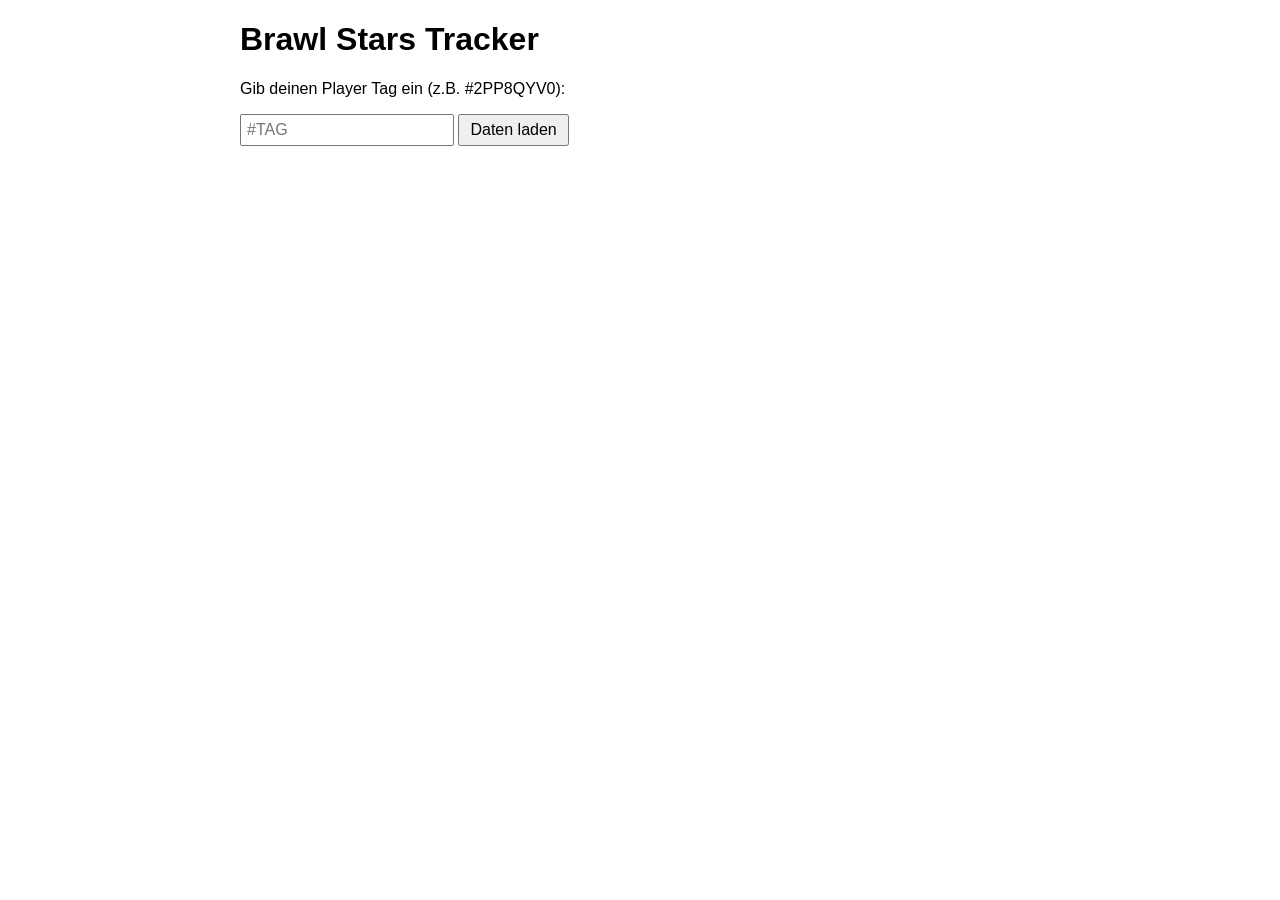
==== index.html @ c9ee8e2c "Add files via upload" ====
<!DOCTYPE html>
<html lang="de">
<head>
  <meta charset="UTF-8">
  <meta name="viewport" content="width=device-width, initial-scale=1.0">
  <title>Brawl Stars Tracker</title>
  <link rel="stylesheet" href="style.css">
</head>
<body>
  <h1>Brawl Stars Tracker</h1>
  <p>Gib deinen Player Tag ein (z.B. #2PP8QYV0):</p>
  <input type="text" id="playerTag" placeholder="#TAG">
  <button id="fetchBtn">Daten laden</button>

  <div id="profile"></div>
  <div id="matches"></div>

  <script src="main.js"></script>
</body>
</html>
---- style.css ----
body {
  font-family: Arial, sans-serif;
  max-width: 800px;
  margin: 20px auto;
  padding: 0 10px;
}

input {
  padding: 5px;
  font-size: 16px;
}

button {
  padding: 5px 10px;
  font-size: 16px;
  cursor: pointer;
}

#matches {
  margin-top: 20px;
}

.match {
  border-bottom: 1px solid #ccc;
  padding: 5px 0;
}
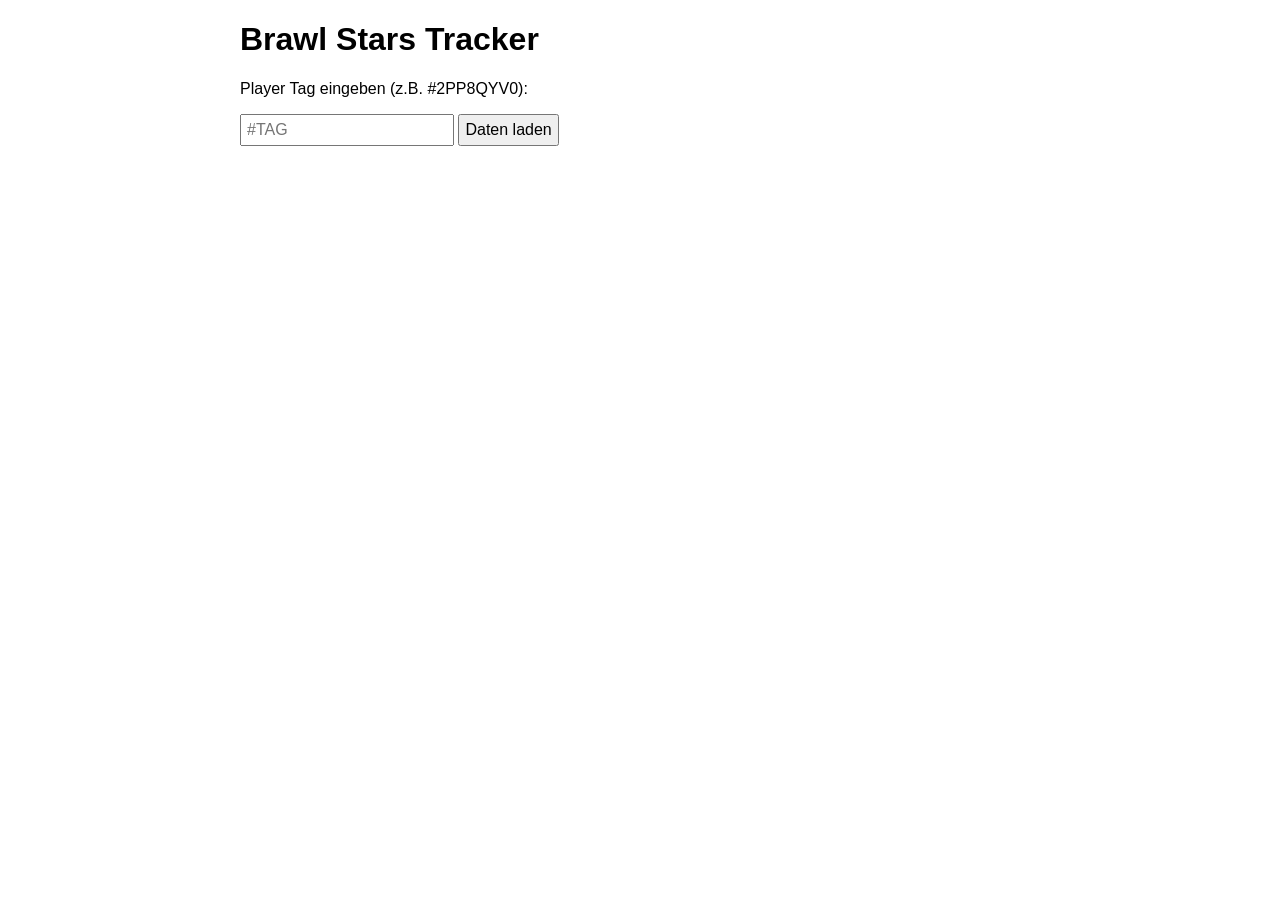
==== commit e32f1328: "Add files via upload" ====
--- a/index.html
+++ b/index.html
@@ -1,20 +1,20 @@
 <!DOCTYPE html>
 <html lang="de">
 <head>
-  <meta charset="UTF-8">
-  <meta name="viewport" content="width=device-width, initial-scale=1.0">
-  <title>Brawl Stars Tracker</title>
-  <link rel="stylesheet" href="style.css">
+<meta charset="UTF-8">
+<meta name="viewport" content="width=device-width, initial-scale=1.0">
+<title>Brawl Stars Tracker</title>
+<link rel="stylesheet" href="style.css">
 </head>
 <body>
-  <h1>Brawl Stars Tracker</h1>
-  <p>Gib deinen Player Tag ein (z.B. #2PP8QYV0):</p>
-  <input type="text" id="playerTag" placeholder="#TAG">
-  <button id="fetchBtn">Daten laden</button>
+<h1>Brawl Stars Tracker</h1>
+<p>Player Tag eingeben (z.B. #2PP8QYV0):</p>
+<input type="text" id="playerTag" placeholder="#TAG">
+<button id="fetchBtn">Daten laden</button>
 
-  <div id="profile"></div>
-  <div id="matches"></div>
+<div id="profile"></div>
+<div id="matches"></div>
 
-  <script src="main.js"></script>
+<script src="main.js"></script>
 </body>
 </html>
--- a/style.css
+++ b/style.css
@@ -1,26 +1,4 @@
-body {
-  font-family: Arial, sans-serif;
-  max-width: 800px;
-  margin: 20px auto;
-  padding: 0 10px;
-}
-
-input {
-  padding: 5px;
-  font-size: 16px;
-}
-
-button {
-  padding: 5px 10px;
-  font-size: 16px;
-  cursor: pointer;
-}
-
-#matches {
-  margin-top: 20px;
-}
-
-.match {
-  border-bottom: 1px solid #ccc;
-  padding: 5px 0;
-}+body { font-family: Arial; max-width: 800px; margin: 20px auto; }
+input, button { padding: 5px; font-size: 16px; }
+button { cursor: pointer; }
+.match { border-bottom: 1px solid #ccc; padding: 5px 0; }
